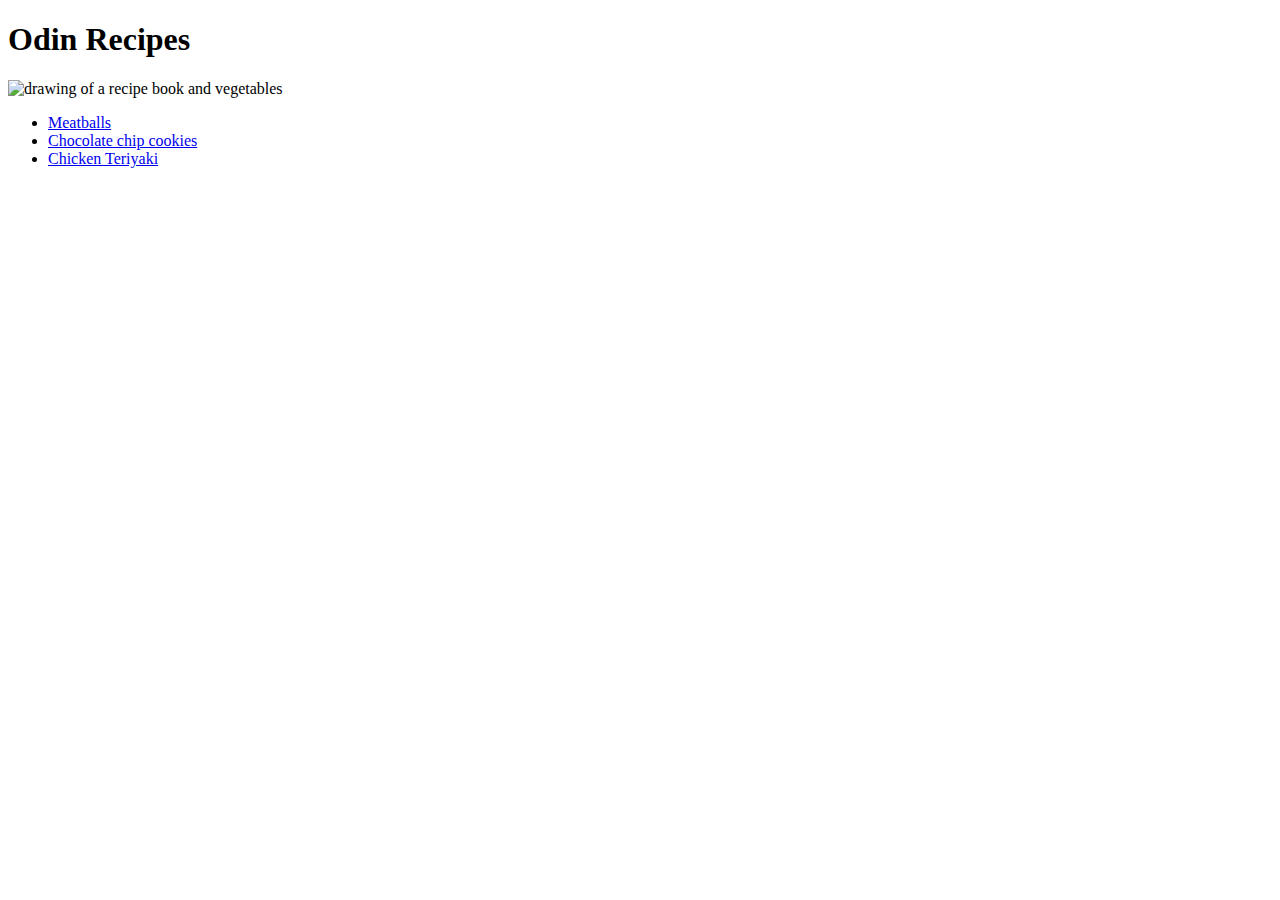
==== index.html @ 5cafc2e7 "uploading file" ====
<!DOCTYPE html>
<html lang="en">
<head>
    <meta charset="UTF-8">
    <meta name="viewport" content="width=device-width, initial-scale=1.0">
    <title>Odin recipes</title>
</head>

<body>

    <h1>Odin Recipes</h1>
    <img alt="drawing of a recipe book and vegetables"src="https://t4.ftcdn.net/jpg/03/97/73/13/360_F_397731394_wRDiPq1TmHaDjD1zrMaFH9YpQyOPvx4h.jpg">

    <ul>
    <li><a target="_blank"href="recipes/meatballs.html">Meatballs</a></li>
    <li><a target="_blank"href="recipes/cookies.html">Chocolate chip cookies</a></li>
    <li><a target="_blank"href="recipes/teriyaki.html">Chicken Teriyaki</a></li>
    </ul>

</body>

</html>
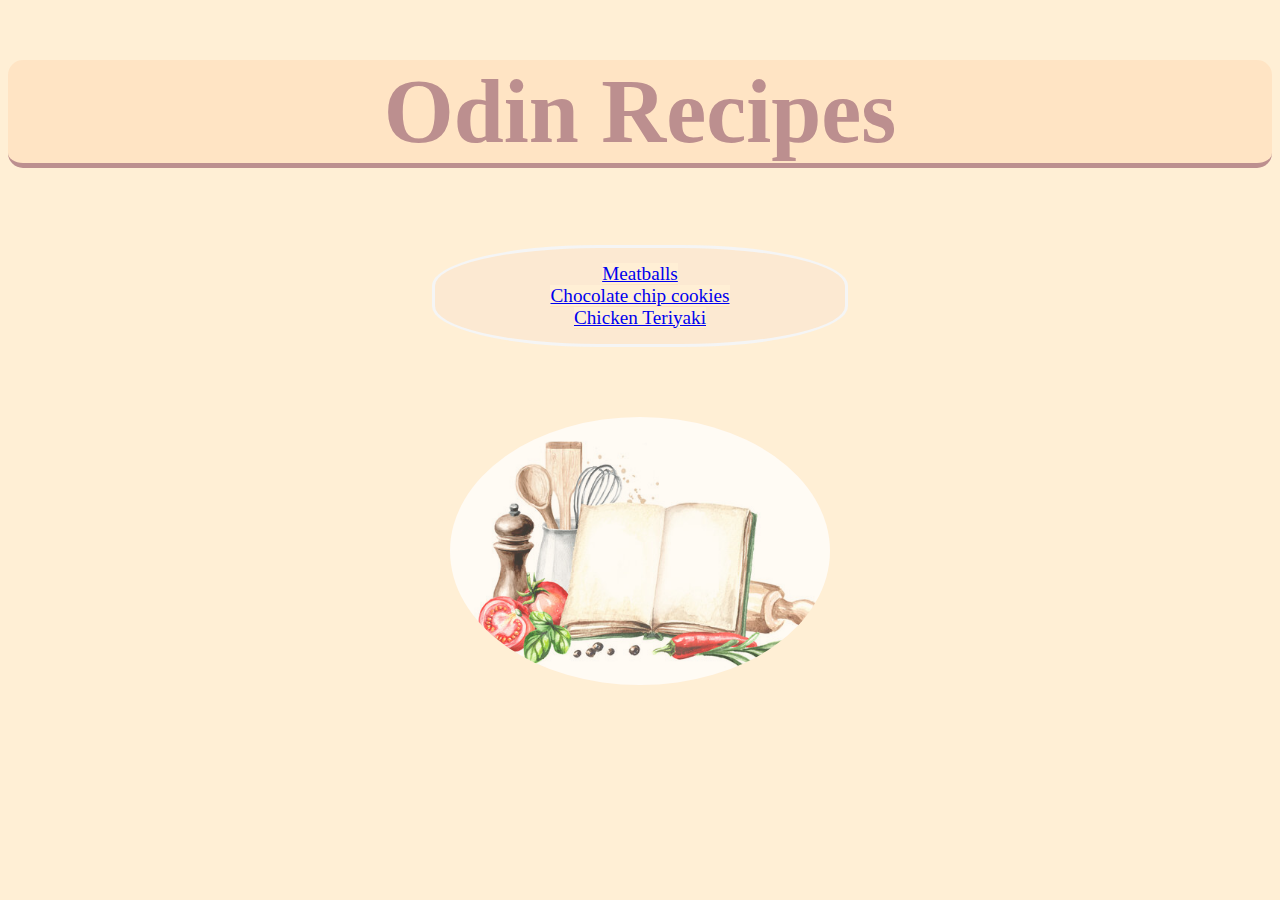
==== commit 99c3c891: "Add files via upload" ====
--- a/index.html
+++ b/index.html
@@ -3,19 +3,22 @@
 <head>
     <meta charset="UTF-8">
     <meta name="viewport" content="width=device-width, initial-scale=1.0">
+    <link rel="stylesheet" href="style.css">
     <title>Odin recipes</title>
 </head>
 
 <body>
 
-    <h1>Odin Recipes</h1>
-    <img alt="drawing of a recipe book and vegetables"src="https://t4.ftcdn.net/jpg/03/97/73/13/360_F_397731394_wRDiPq1TmHaDjD1zrMaFH9YpQyOPvx4h.jpg">
-
-    <ul>
-    <li><a target="_blank"href="recipes/meatballs.html">Meatballs</a></li>
-    <li><a target="_blank"href="recipes/cookies.html">Chocolate chip cookies</a></li>
-    <li><a target="_blank"href="recipes/teriyaki.html">Chicken Teriyaki</a></li>
-    </ul>
+    <h1 class="page-title">Odin Recipes</h1>
+    <div class="container">
+        <ul class="recipe-links">
+        <li><a target="_blank"href="meatballs.html">Meatballs</a></li>
+        <li><a target="_blank"href="cookies.html">Chocolate chip cookies</a></li>
+        <li><a target="_blank"href="teriyaki.html">Chicken Teriyaki</a></li>
+        </ul>
+    </div>
+    <img class="draw" src="recipe.jpeg" alt="drawing-of-recipe-book">
+ 
 
 </body>
 
--- a/style.css
+++ b/style.css
@@ -0,0 +1,82 @@
+* {
+    background-color: papayawhip;
+}
+.page-title {
+    font-family:Cambria, Cochin, Georgia, Times, 'Times New Roman', serif;
+    font-size: 90px;
+    font-weight:900;
+    background-color:bisque;
+    border-bottom: 5px solid rosybrown;
+    color:rosybrown;
+    display:flex;
+    justify-content:center;
+    border-radius: 15px;
+}
+
+.draw {
+    display: block;
+    margin-left: auto;
+    margin-right: auto;
+    width: 30%;
+    border-radius: 50%;
+    opacity: 0.75;
+}
+.recipe-links {
+    padding: 15px;
+    margin-bottom: 70px;
+    width: 30%;
+    background-color: rgb(252, 233, 210);
+    border: 3px solid whitesmoke;
+    border-radius: 40%;
+    display:flex;
+    list-style:none;
+    flex-direction: column;
+    align-items: center;
+    }
+.recipe-links li {
+    font-size: larger;
+}
+
+a:hover {
+color: rosybrown;
+}
+a:visited {
+    color:rgb(167, 144, 144); 
+}
+.photo{
+    display: block;
+    margin-left: auto;
+    margin-right: auto;
+    width: 50%;
+    border-radius: 15%;
+}
+.description {
+    text-align: center;
+    font-size: 20px;
+    font-weight: lighter;
+}
+.directions .ingredients {
+    text-align: left;
+    font-size: 35px;
+}
+.list {
+    display: flex;
+    flex-direction: column;
+    align-items: center;
+    border: 3px solid whitesmoke;
+    border-radius: 3%;
+    background-color: bisque;
+    margin: 12%;
+    font-size: 18px;
+    line-height: 1.5;
+}
+.directions, .ingredients, .description, .list {
+    color: rgb(55, 48, 39);
+}
+.container {
+    display: flex;
+    justify-content: center;
+}
+  ul, ol, li, h3 {
+    background-color: bisque;
+  }